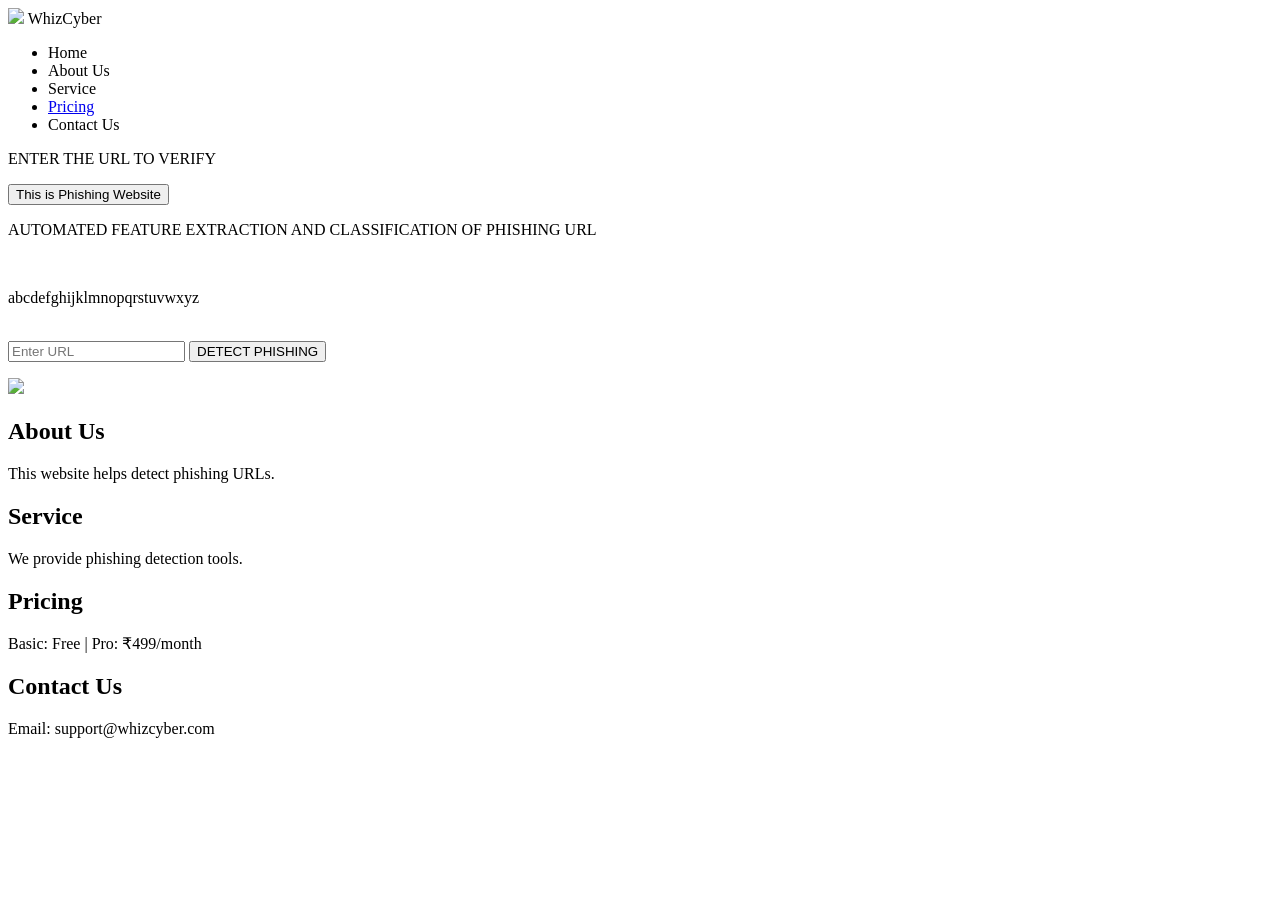
==== index.html @ 9dfc00b9 "work file added" ====
<!DOCTYPE html>
<html lang="en">
<head>
<meta charset="UTF-8">
<meta name="viewport" content="width=device-width, initial-scale=1.0">
<title>WhizCyber</title>

<link rel="stylesheet" href="project3.css">
</head>

<body>


<nav class="navbar">
    <div class="logo">
        <img src="https://cdn3d.iconscout.com/3d/premium/thumb/data-protection-3d-icon-png-download-9675950.png">
        WhizCyber
    </div>

    <ul class="nav-list">
        <li><a onclick="showPage('home')">Home</a></li>
        <li><a onclick="showPage('about')">About Us</a></li>
        <li><a onclick="showPage('service')">Service</a></li>
        <li><a href="https://tryhackme.com/">Pricing</a></li>
        <li><a onclick="showPage('contact')">Contact Us</a></li>
    </ul>
</nav>


<section id="home" class="page active background firstSection">
    <div class="box-main">

        <div class="firsthalf">
            <p class="text-big">ENTER THE URL TO VERIFY</p>

            <button class="btn1">This is Phishing Website</button>

            <p class="text-small">AUTOMATED FEATURE EXTRACTION AND CLASSIFICATION OF PHISHING URL</p>
            <br>
            
            <p class="para">abcdefghijklmnopqrstuvwxyz</p>
            
            <br>
            <input type="text" id="search" placeholder="Enter URL">
            <button class="btn" id="detectBtn">DETECT PHISHING</button>

            <p id="result"></p>
        </div>

        <div class="secondhalf">
            <img src="https://t3.ftcdn.net/jpg/06/42/39/62/360_F_642396242_cHN2icvwcENoTTrBFxhLbYZX6KbOCVmm.jpg">
        </div>

    </div>
</section>


<section id="about" class="page center">
    <h1>About Us</h1>
    <p>This website helps detect phishing URLs.</p>
    
</section>

<section id="service" class="page center">
    <h1>Service</h1>
    <p>We provide phishing detection tools.</p>
</section>

<section id="pricing" class="page center">
    <h1>Pricing</h1>
     <p>Basic: Free | Pro: ₹499/month</p>
</section>

<section id="contact" class="page center">
    <h1>Contact Us</h1>
    <p>Email: support@whizcyber.com</p>
    
</section>

<script src="project3.js"></script>
</body>
</html>
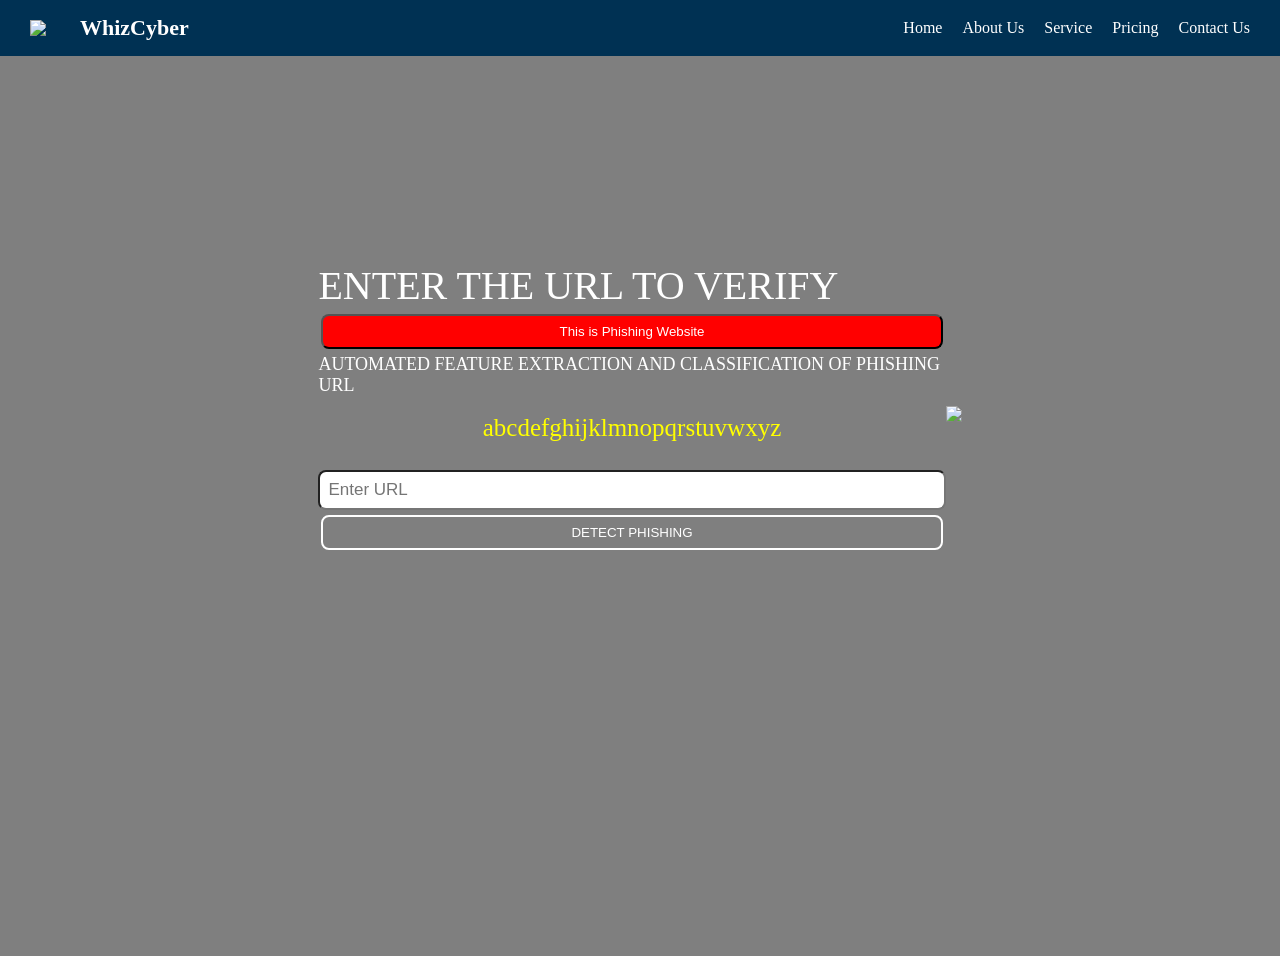
==== commit 8bd78934: "file_modify" ====
--- a/index.html
+++ b/index.html
@@ -5,7 +5,7 @@
 <meta name="viewport" content="width=device-width, initial-scale=1.0">
 <title>WhizCyber</title>
 
-<link rel="stylesheet" href="project3.css">
+<link rel="stylesheet" href="style.css">
 </head>
 
 <body>
@@ -77,6 +77,6 @@
     
 </section>
 
-<script src="project3.js"></script>
+<script src="script.js"></script>
 </body>
 </html>
--- a/style.css
+++ b/style.css
@@ -0,0 +1,143 @@
+*{
+    margin: 0;
+    padding: 0;
+}
+
+
+.navbar {
+    display: flex;
+    justify-content: space-between;
+    align-items: center;
+    padding: 15px 30px;
+    position: sticky;
+    top: 0;
+    background:#003153;
+}
+
+.logo {
+    display: flex;
+    align-items: center;
+    color: white;
+    font-size: 22px;
+    font-weight: bold;
+}
+
+.logo img {
+    width: 40px;
+    margin-right: 10px;
+}
+
+.nav-list {
+    display: flex;
+    gap: 20px;
+}
+
+.nav-list li {
+    list-style: none;
+}
+
+.nav-list a {
+    text-decoration: none;
+    color: white;
+    cursor: pointer;
+}
+
+.nav-list a:hover {
+    color: yellow;
+}
+
+
+.page{
+    display:none;
+}
+
+.active{
+    display:block;
+}
+
+
+.background{
+    background: rgba(0,0,0,0.5) url('https://img.freepik.com/premium-vector/abstract-grey-wave-lines-blue-background_1074020-777.jpg');
+    background-size: cover;
+    background-blend-mode:darken;
+}
+
+.firstSection{
+    height:100vh;
+}
+
+.box-main{
+    display: flex;
+    justify-content: center;
+    align-items: center;
+    color:white;
+    max-width: 70%;
+    margin: auto;
+    height:80%;
+}
+
+.firsthalf{
+    width: 70%;
+    display: flex;
+    flex-direction: column;
+}
+.para{
+    color:yellow;
+    font-size:25px ;
+    text-align: center;
+}
+.secondhalf img{
+    width: 100%;
+}
+
+
+.text-big{
+    font-size: 40px;
+}
+
+.text-small{
+    font-size:18px;
+}
+
+
+#search{
+    padding:8px ;
+    font-size:17px;
+    border-radius: 8px;
+    margin-top:10px;
+}
+
+
+.btn{
+    padding:8px 20px;
+    margin:5px 3px;
+    border:2px solid white;
+    border-radius: 8px;
+    background:none;
+    color:white;
+    cursor:pointer;
+}
+
+.btn:hover{
+    transform:scale(1.05);
+}
+
+.btn1{
+    padding:8px 20px;
+    margin:5px 3px;
+    border-radius: 8px;
+    background:red;
+    color:white;
+}
+
+
+#result{
+    margin-top:15px;
+    font-size:18px;
+}
+
+.center{
+    text-align:center;
+    padding:100px;
+    color:white;
+}
